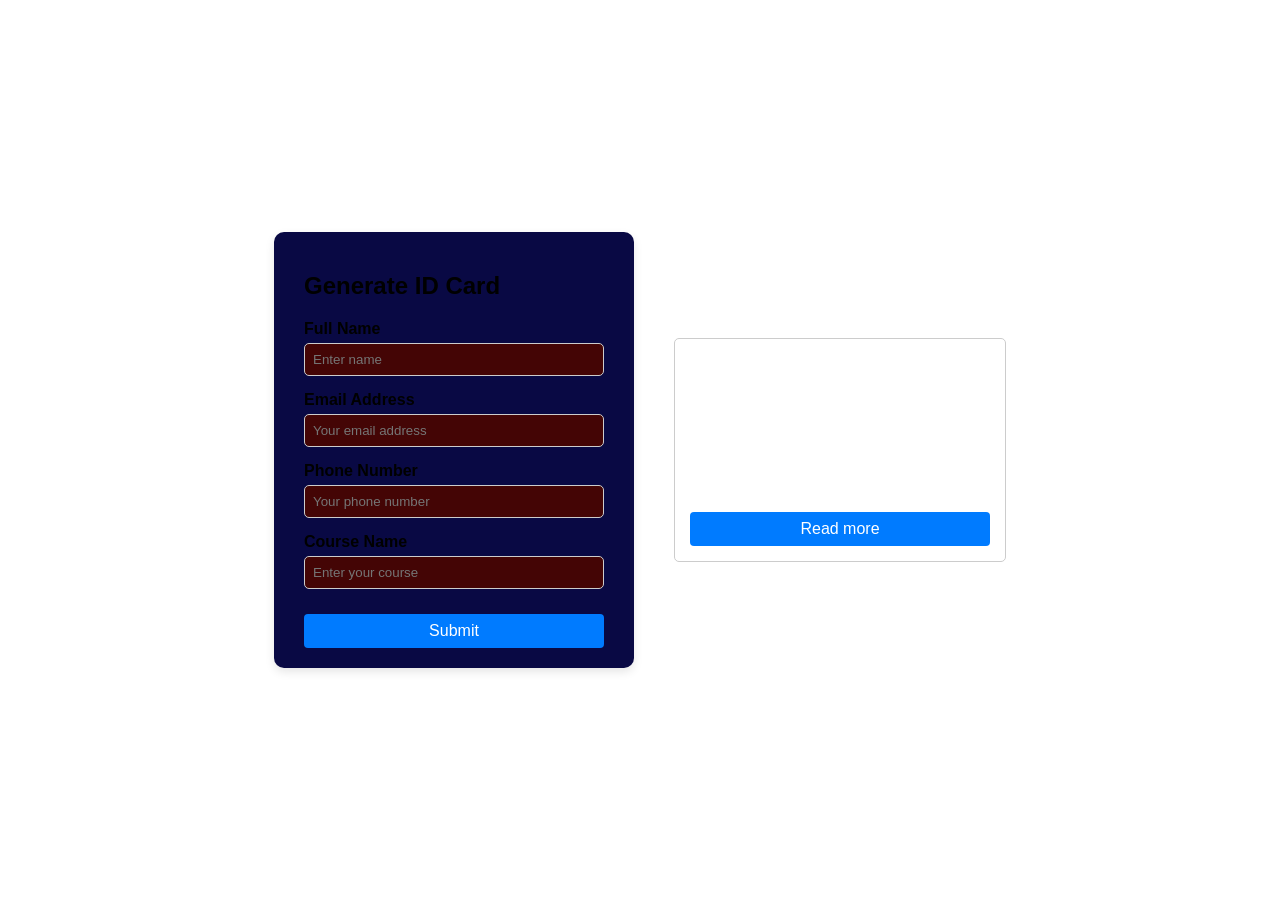
==== class15/index.html @ f630f865 "javascript-excercises" ====
<!DOCTYPE html>
<html lang="en">
<head>
    <meta charset="UTF-8">
    <meta name="viewport" content="width=device-width, initial-scale=1.0">
    <link rel="stylesheet" href="style.css">
    <title>ID Card Generator</title>
    <style>
    </style>
</head>
<body>

    <div class="form-container">
        <h2>Generate ID Card</h2>
        <div class="form-group">
            <label>Full Name</label>
            <input type="text" id="inputName" placeholder="Enter name">
        </div>
        <div class="form-group">
            <label>Email Address</label>
            <input type="email" id="inputRole" placeholder="Your email address" required>
        </div>
        <div class="form-group">
            <label>Phone Number</label>
            <input type="number" id="inputId" placeholder="Your phone number">
        </div>
        <div class="form-group">
            <label>Course Name</label>
            <input type="text" id="inputPhoto" placeholder="Enter your course">
        </div>
        <button onclick="generateCard()">Submit</button>
    </div>

    <div class="card-container" id="idCard">
        <div class="card-header">IDENTITY CARD</div>
        <div class="card-body">
            <img id="cardImg" src="https://encrypted-tbn0.gstatic.com/images?q=tbn:ANd9GcSm8DDoLlnzhxYEpe0xEkWx0a4tYu9p-4OFo3SKNQTe_Q&s" alt="">
            <h3 id="cardName">John Doe</h3>
            <p id="cardRole">Software Engineer</p>
            <p><strong>Phone Number:</strong> <span id="cardId">0000</span></p>
            <div class="card-footer">
                Authorized Signature
            </div>
        </div>
    </div>

    <div class="card">
        <h3>Product Details</h3>
        <p>
            Lorem ipsum dolor sit amet consectetur adipisicing elit. Reiciendis officiis at sed, consequatur exercitationem quidem, ab provident molestiae quos minima aliquam.
          <span id="more"> Assumenda neque alias eum voluptates corporis? Nam aut perspiciatis ex consequatur fugit illo iste enim adipisci delectus deserunt molestiae nemo iure, facilis ipsum. At inventore in, consequuntur assumenda, perspiciatis reprehenderit iste quasi facere odio, deserunt eaque rem doloribus eum?</span>
        </p>
    
        <button id="btn" onclick="toggleText()">Read more</button>
      </div>


    <script src="app.js"></script>
</body>
</html>
---- class15/style.css ----
body {
    font-family: Arial, sans-serif;
    display: flex;
    background-image: url(https://png.pngtree.com/thumb_back/fh260/background/20240913/pngtree-stunning-red-and-blue-smoke-images-for-download-image_16191211.jpg);
    background-repeat: no-repeat;
    background-size: cover;
    justify-content: center;
    align-items: center;
    gap: 40px;
    min-height: 100vh;
    margin: 0;
}

.form-container {
    background: rgb(9, 9, 68);
    padding: 20px 30px;
    border-radius: 10px;
    box-shadow: 0 4px 10px rgba(0, 0, 0, 0.1);
    width: 300px;
 }

.form-group {
    margin-bottom: 15px;
}

.form-group label {
    display: block;
    margin-bottom: 5px;
    font-weight: bold;
}

.form-group input {
    width: 100%;
    padding: 8px;
    box-sizing: border-box;
    border: 1px solid #ccc;
    border-radius: 5px;
    background-color: rgb(68, 5, 5);
}

button {
    width: 100%;
    padding: 10px;
    background-color: rgb(68, 5, 5);
    color: white;
    border: none;
    border-radius: 5px;
    font-size: 16px;
    cursor: pointer;
}

button:hover {
     background-color: #0056b3;
 }

        
.card-container {
    display: none; 
     width: 280px;
    height: 420px;
    background: rgb(17, 17, 73);
    border-radius: 12px;
    box-shadow: 0 8px 20px rgba(0, 0, 0, 0.2);
    text-align: center;
    overflow: hidden;
    border: 1px solid rgb(17, 17, 73);
}

.card-header {
    background: rgb(68, 5, 5);
    color: white;
    padding: 15px;
    font-size: 18px;
    font-weight: bold;
    letter-spacing: 1px;
}

.card-body {
    padding: 20px;
}

.card-body img {
    width: 100px;
    height: 100px;
    border-radius: 50%;
    object-fit: cover;
    border: 3px solid #007bff;
    margin-bottom: 15px;
}

.card-body h3 {
    margin: 10px 0 5px;
    color: #333;
}

.card-body p {
    margin: 5px 0;
    color: #666;
    font-size: 14px;
}

.card-footer {
    margin-top: 20px;
    padding-top: 10px;
    border-top: 1px dashed #ccc;
    font-size: 12px;
    color: #888;
}


.card {
    border: 1px solid #ccc;
    padding: 15px;
    width: 300px;
    border-radius: 5px;
    color: white;
  }

  #more {
    display: none;
  }

  button {
    background-color: #007bff;
    color: white;
    border: none;
    padding: 8px 12px;
    margin-top: 10px;
    cursor: pointer;
    border-radius: 4px;
  }
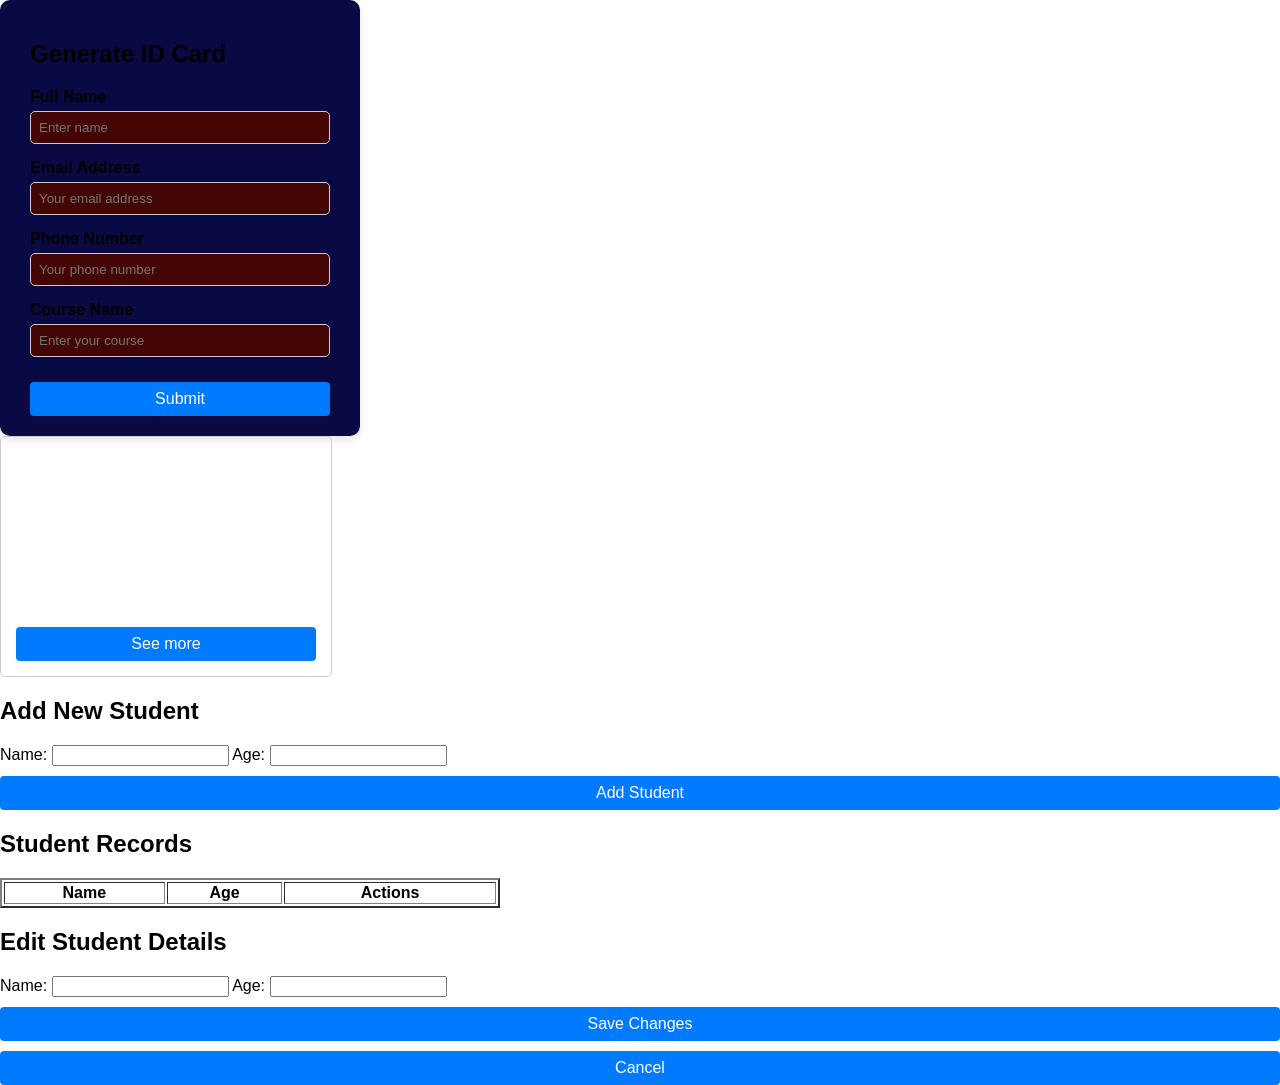
==== commit 53542d7e: "commit" ====
--- a/class15/index.html
+++ b/class15/index.html
@@ -43,18 +43,49 @@
             </div>
         </div>
     </div>
-
     <div class="card">
         <h3>Product Details</h3>
-        <p>
-            Lorem ipsum dolor sit amet consectetur adipisicing elit. Reiciendis officiis at sed, consequatur exercitationem quidem, ab provident molestiae quos minima aliquam.
-          <span id="more"> Assumenda neque alias eum voluptates corporis? Nam aut perspiciatis ex consequatur fugit illo iste enim adipisci delectus deserunt molestiae nemo iure, facilis ipsum. At inventore in, consequuntur assumenda, perspiciatis reprehenderit iste quasi facere odio, deserunt eaque rem doloribus eum?</span>
-        </p>
+        <p id="para">Lorem ipsum dolor sit, amet consectetur adipisicing elit. Veniam assumenda commodi distinctio mollitia ipsa fugit autem tenetur voluptatem ea similique nemo ratione,</p>
     
-        <button id="btn" onclick="toggleText()">Read more</button>
+        <button id="link" onclick="toggleText()">See more</button>
       </div>
 
 
+
+      <h2>Add New Student</h2>
+    <form id="StudentForm" onsubmit="addStudent(event)">
+        <label>Name:</label>
+        <input type="text" id="studentName" required>
+        <label>Age:</label>
+        <input type="number" id="studentAge" required>
+        <button type="submit">Add Student</button>
+    </form>
+
+    <h2>Student Records</h2>
+    <table width="500" border="2">
+        <thead>
+            <tr>
+                <th>Name</th>
+                <th>Age</th>
+                <th>Actions</th>
+            </tr>
+        </thead>
+        <tbody id="tableBody">
+           
+        </tbody>
+    </table>
+
+    <div id="editForm">
+        <h2>Edit Student Details</h2>
+        <form id="editStudentForm" onsubmit="saveChanges(event)">
+            <label>Name:</label>
+            <input type="text" id="editName" required>
+            <label>Age:</label>
+            <input type="number" id="editAge" required>
+            <button type="submit">Save Changes</button>
+            <button type="button" onclick="closeEditForm()">Cancel</button>
+        </form>
+    </div>
     <script src="app.js"></script>
 </body>
 </html>
--- a/class15/style.css
+++ b/class15/style.css
@@ -1,7 +1,7 @@
 
 body {
     font-family: Arial, sans-serif;
-    display: flex;
+    display: block;
     background-image: url(https://png.pngtree.com/thumb_back/fh260/background/20240913/pngtree-stunning-red-and-blue-smoke-images-for-download-image_16191211.jpg);
     background-repeat: no-repeat;
     background-size: cover;
@@ -129,4 +129,16 @@
     margin-top: 10px;
     cursor: pointer;
     border-radius: 4px;
-  }+  }
+  /* #editForm{
+    display: block;
+  }
+  #StudentForm{
+    display: block;
+  }
+  .card{
+    display: block;
+  }
+  .form-container{
+    display: block;
+  } */
